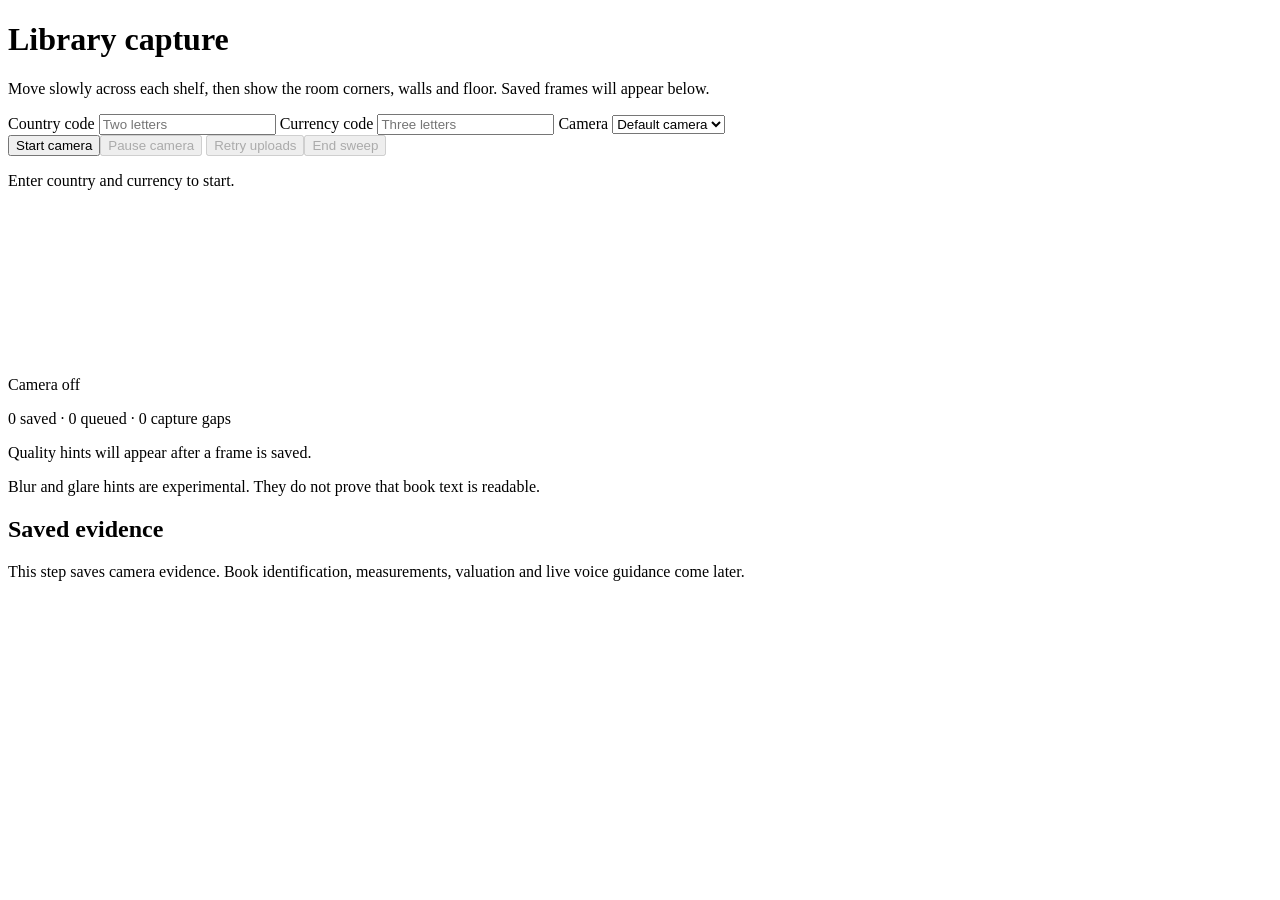
==== library_claim/web/index.html @ 861bdfc9 "feat(capture): add durable continuous camera evidence Save and verify original camera frames with st" ====
<!doctype html>
<html lang="en">
<head><meta charset="utf-8"><meta name="viewport" content="width=device-width,initial-scale=1">
<title>Library capture</title><link rel="stylesheet" href="/assets/style.css"></head>
<body><main>
<h1>Library capture</h1><p id="mode" hidden>Synthetic test mode: these frames will not be labeled as real capture.</p><p>Move slowly across each shelf, then show the room corners, walls and floor. Saved frames will appear below.</p>
<form id="settings">
<label>Country code <input id="country" required maxlength="2" pattern="[A-Z]{2}" placeholder="Two letters" autocomplete="off"></label>
<label>Currency code <input id="currency" required maxlength="3" pattern="[A-Z]{3}" placeholder="Three letters" autocomplete="off"></label>
<label>Camera <select id="camera"><option value="">Default camera</option></select></label>
</form>
<div class="controls"><button id="start">Start camera</button><button id="stop" disabled>Pause camera</button>
<button id="retry" disabled>Retry uploads</button><button id="end" disabled>End sweep</button>
<button id="discard" hidden>Discard unsent frames and end</button></div>
<p id="status" role="status" aria-live="polite">Enter country and currency to start.</p>
<video id="video" autoplay muted playsinline></video>
<div class="metrics"><p id="resolution">Camera off</p><p id="counts">0 saved · 0 queued · 0 capture gaps</p><p id="quality">Quality hints will appear after a frame is saved.</p></div>
<p id="hint">Blur and glare hints are experimental. They do not prove that book text is readable.</p>
<a id="manifest" hidden>Open capture manifest</a>
<h2>Saved evidence</h2><ol id="frames"></ol>
<p>This step saves camera evidence. Book identification, measurements, valuation and live voice guidance come later.</p>
</main><script type="module" src="/assets/app.mjs"></script></body></html>
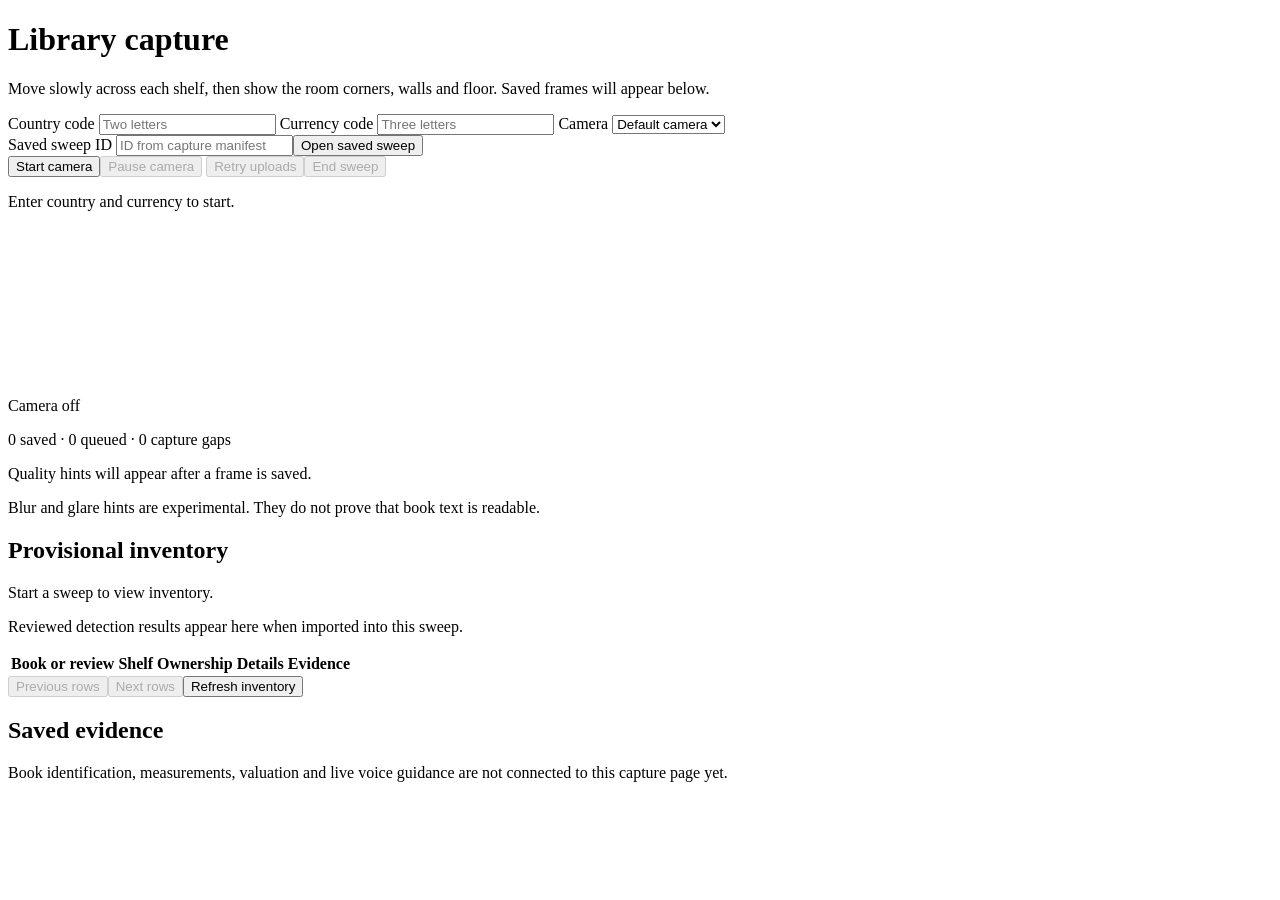
==== commit 5e699fe2: "feat: add physical book tracking and reviewed catalogue identification Implement M04 shelf-spine det" ====
--- a/library_claim/web/index.html
+++ b/library_claim/web/index.html
@@ -9,6 +9,7 @@
 <label>Currency code <input id="currency" required maxlength="3" pattern="[A-Z]{3}" placeholder="Three letters" autocomplete="off"></label>
 <label>Camera <select id="camera"><option value="">Default camera</option></select></label>
 </form>
+<form id="saved-sweep-form"><label>Saved sweep ID <input id="saved-sweep-id" required maxlength="128" pattern="[A-Za-z0-9_-]+" placeholder="ID from capture manifest" autocomplete="off"></label><button id="open-sweep" type="submit">Open saved sweep</button></form>
 <div class="controls"><button id="start">Start camera</button><button id="stop" disabled>Pause camera</button>
 <button id="retry" disabled>Retry uploads</button><button id="end" disabled>End sweep</button>
 <button id="discard" hidden>Discard unsent frames and end</button></div>
@@ -17,6 +18,15 @@
 <div class="metrics"><p id="resolution">Camera off</p><p id="counts">0 saved · 0 queued · 0 capture gaps</p><p id="quality">Quality hints will appear after a frame is saved.</p></div>
 <p id="hint">Blur and glare hints are experimental. They do not prove that book text is readable.</p>
 <a id="manifest" hidden>Open capture manifest</a>
+<section aria-labelledby="inventory-heading">
+<h2 id="inventory-heading">Provisional inventory</h2>
+<p id="inventory-summary" role="status" aria-live="polite">Start a sweep to view inventory.</p>
+<p id="inventory-state">Reviewed detection results appear here when imported into this sweep.</p>
+<p id="inventory-error" role="status" aria-live="polite" hidden></p>
+<div class="inventory-table"><table><thead><tr><th>Book or review</th><th>Shelf</th><th>Ownership</th><th>Details</th><th>Evidence</th></tr></thead><tbody id="inventory-rows"></tbody></table></div>
+<div class="controls"><button id="inventory-prev" disabled>Previous rows</button><button id="inventory-next" disabled>Next rows</button><button id="inventory-retry">Refresh inventory</button></div>
+<p id="inventory-page"></p><a id="inventory-export" hidden>Download provisional inventory JSON</a>
+</section>
 <h2>Saved evidence</h2><ol id="frames"></ol>
-<p>This step saves camera evidence. Book identification, measurements, valuation and live voice guidance come later.</p>
+<p>Book identification, measurements, valuation and live voice guidance are not connected to this capture page yet.</p>
 </main><script type="module" src="/assets/app.mjs"></script></body></html>
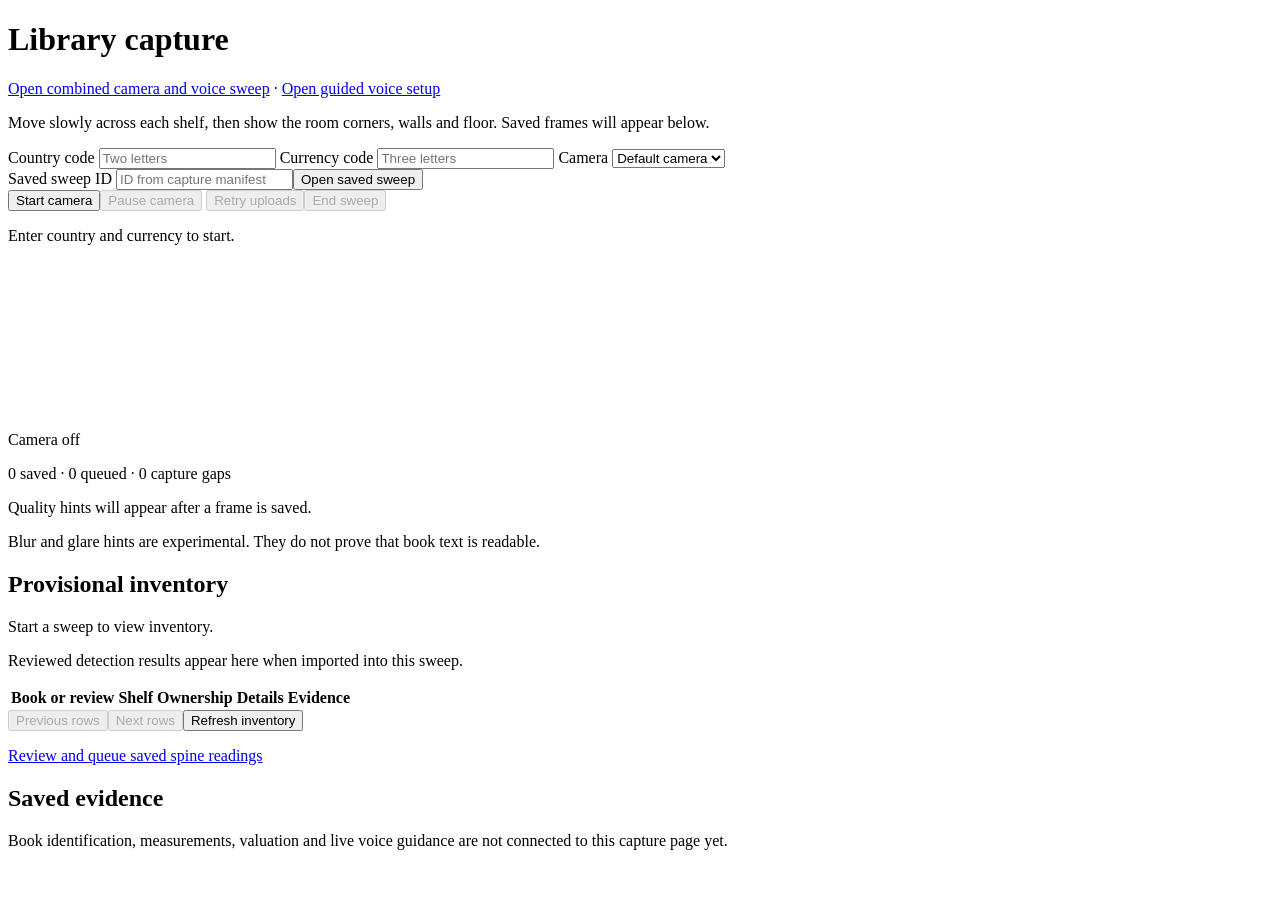
==== commit a2fdd336: "feat: complete M06-M08 claim capture and valuation workflows- add guided voice-and-camera sweep with" ====
--- a/library_claim/web/index.html
+++ b/library_claim/web/index.html
@@ -3,7 +3,7 @@
 <head><meta charset="utf-8"><meta name="viewport" content="width=device-width,initial-scale=1">
 <title>Library capture</title><link rel="stylesheet" href="/assets/style.css"></head>
 <body><main>
-<h1>Library capture</h1><p id="mode" hidden>Synthetic test mode: these frames will not be labeled as real capture.</p><p>Move slowly across each shelf, then show the room corners, walls and floor. Saved frames will appear below.</p>
+<h1>Library capture</h1><p><a href="/sweep">Open combined camera and voice sweep</a> · <a href="/voice">Open guided voice setup</a></p><p id="mode" hidden>Synthetic test mode: these frames will not be labeled as real capture.</p><p>Move slowly across each shelf, then show the room corners, walls and floor. Saved frames will appear below.</p>
 <form id="settings">
 <label>Country code <input id="country" required maxlength="2" pattern="[A-Z]{2}" placeholder="Two letters" autocomplete="off"></label>
 <label>Currency code <input id="currency" required maxlength="3" pattern="[A-Z]{3}" placeholder="Three letters" autocomplete="off"></label>
@@ -27,6 +27,7 @@
 <div class="controls"><button id="inventory-prev" disabled>Previous rows</button><button id="inventory-next" disabled>Next rows</button><button id="inventory-retry">Refresh inventory</button></div>
 <p id="inventory-page"></p><a id="inventory-export" hidden>Download provisional inventory JSON</a>
 </section>
+<p><a href="/recognition">Review and queue saved spine readings</a></p>
 <h2>Saved evidence</h2><ol id="frames"></ol>
 <p>Book identification, measurements, valuation and live voice guidance are not connected to this capture page yet.</p>
 </main><script type="module" src="/assets/app.mjs"></script></body></html>
